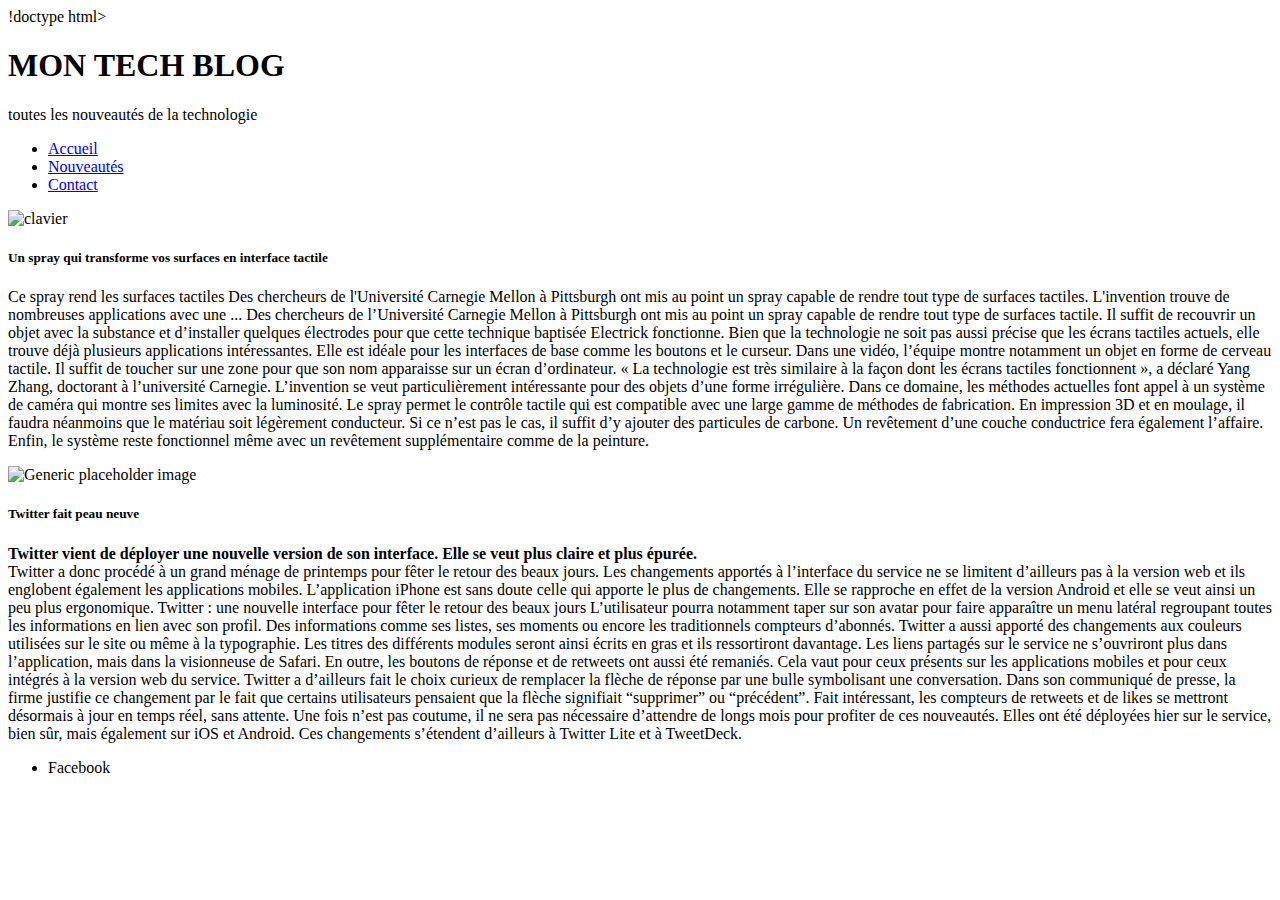
==== index.html @ be891e95 "nouveau site responsive" ====
!doctype html>
<html class="no-js" lang="">
    <head>
        <meta charset="utf-8">
        <meta http-equiv="x-ua-compatible" content="ie=edge">
        <title> Mon blog tech</title>
        <meta name="description" content="">
        <meta name="viewport" content="width=device-width, initial-scale=1">

        <link href="https://fonts.googleapis.com/css?family=Pangolin" rel="stylesheet">
        <link rel="apple-touch-icon" href="icone.png">
        <!-- Place favicon.ico in the root directory -->

        <link rel="stylesheet" href="css/normalize.css">
        <link rel="stylesheet" href="css/main.css">
        <link rel="stylesheet" href="https://maxcdn.bootstrapcdn.com/bootstrap/4.0.0-alpha.6/css/bootstrap.min.css" integrity="sha384-rwoIResjU2yc3z8GV/NPeZWAv56rSmLldC3R/AZzGRnGxQQKnKkoFVhFQhNUwEyJ" crossorigin="anonymous">
        <script src="https://maxcdn.bootstrapcdn.com/bootstrap/4.0.0-alpha.6/js/bootstrap.min.js" integrity="sha384-vBWWzlZJ8ea9aCX4pEW3rVHjgjt7zpkNpZk+02D9phzyeVkE+jo0ieGizqPLForn" crossorigin="anonymous"></script>
        <script src="js/vendor/modernizr-2.8.3.min.js"></script>

</head>
<body>
<header>


        <div class="jumbotron jumbotron-fluid bg-info text-white">
    <div class="container">
          <h1 class="display-3">MON TECH BLOG</h1>
      <p class="lead">toutes les nouveautés de la technologie</p>
     </div>
  </div>
        </div>
                <ul id="nav"><!--
                --><li><a href="index.html">Accueil</a></li><!--
              	--><li><a href="Nouveautés.html">Nouveautés</a></li><!--
              	--><li><a href="contact.html">Contact</a></li>
        </ul>
</header>
    <body>
      <div class="media">
  <img class="d-flex align-self-center mr-3"src="img/iphone-476237__340.jpg" alt="clavier">
  <div class="media-body">
    <h5 class="mt-0">Un spray qui transforme vos surfaces en interface tactile </h5>
    <p>Ce spray rend les surfaces tactiles Des chercheurs de l'Université Carnegie Mellon à Pittsburgh ont mis au point un spray capable de rendre tout type de surfaces tactiles. L'invention trouve de nombreuses applications avec une ... Des chercheurs de l’Université Carnegie Mellon à Pittsburgh ont mis au point un spray capable de rendre tout type de surfaces tactile. Il suffit de recouvrir un objet avec la substance et d’installer quelques électrodes pour que cette technique baptisée Electrick fonctionne. Bien que la technologie ne soit pas aussi précise que les écrans tactiles actuels, elle trouve déjà plusieurs applications intéressantes. Elle est idéale pour les interfaces de base comme les boutons et le curseur. Dans une vidéo, l’équipe montre notamment un objet en forme de cerveau tactile. Il suffit de toucher sur une zone pour que son nom apparaisse sur un écran d’ordinateur. « La technologie est très similaire à la façon dont les écrans tactiles fonctionnent », a déclaré Yang Zhang, doctorant à l’université Carnegie. L’invention se veut particulièrement intéressante pour des objets d’une forme irrégulière. Dans ce domaine, les méthodes actuelles font appel à un système de caméra qui montre ses limites avec la luminosité. Le spray permet le contrôle tactile qui est compatible avec une large gamme de méthodes de fabrication. En impression 3D et en moulage, il faudra néanmoins que le matériau soit légèrement conducteur. Si ce n’est pas le cas, il suffit d’y ajouter des particules de carbone. Un revêtement d’une couche conductrice fera également l’affaire. Enfin, le système reste fonctionnel même avec un revêtement supplémentaire comme de la peinture.
    </p>
  </div>
</div>
<div class="media">
  <img class="d-flex align-self-center mr-3" src="img/mtwitter" alt="Generic placeholder image">
  <div class="media-body">
    <h5 class="mt-0">Twitter fait peau neuve </h5>
        <p class="mb-0"><strong>Twitter vient de déployer une nouvelle version de son interface. Elle se veut plus claire et plus épurée.</strong></br>

Twitter a donc procédé à un grand ménage de printemps pour fêter le retour des beaux jours. Les changements apportés à l’interface du service ne se limitent d’ailleurs pas à la version web et ils englobent également les applications mobiles. L’application iPhone est sans doute celle qui apporte le plus de changements. Elle se rapproche en effet de la version Android et elle se veut ainsi un peu plus ergonomique. Twitter : une nouvelle interface pour fêter le retour des beaux jours L’utilisateur pourra notamment taper sur son avatar pour faire apparaître un menu latéral regroupant toutes les informations en lien avec son profil. Des informations comme ses listes, ses moments ou encore les traditionnels compteurs d’abonnés. Twitter a aussi apporté des changements aux couleurs utilisées sur le site ou même à la typographie. Les titres des différents modules seront ainsi écrits en gras et ils ressortiront davantage. Les liens partagés sur le service ne s’ouvriront plus dans l’application, mais dans la visionneuse de Safari. En outre, les boutons de réponse et de retweets ont aussi été remaniés. Cela vaut pour ceux présents sur les applications mobiles et pour ceux intégrés à la version web du service. Twitter a d’ailleurs fait le choix curieux de remplacer la flèche de réponse par une bulle symbolisant une conversation. Dans son communiqué de presse, la firme justifie ce changement par le fait que certains utilisateurs pensaient que la flèche signifiait “supprimer” ou “précédent”. Fait intéressant, les compteurs de retweets et de likes se mettront désormais à jour en temps réel, sans attente. Une fois n’est pas coutume, il ne sera pas nécessaire d’attendre de longs mois pour profiter de ces nouveautés. Elles ont été déployées hier sur le service, bien sûr, mais également sur iOS et Android. Ces changements s’étendent d’ailleurs à Twitter Lite et à TweetDeck. </p>
  </div>
</div>
      <footer>
        <div class="col-md-6">

    <ul class="social-list">


        <li><a class="icons-sm fb-ic"><i class="fa fa-facebook-official" aria-hidden="true"></i>Facebook</a></li>
    </ul>

</div>
      </footer>  <!--[if lt IE 8]>
            <p class="browserupgrade">You are using an <strong>outdated</strong> browser. Please <a href="http://browsehappy.com/">upgrade your browser</a> to improve your experience.</p>
        <![endif]-->

        <!-- Add your site or application content here -->


        <script src="https://code.jquery.com/jquery-1.12.0.min.js"></script>
        <script>window.jQuery || document.write('<script src="js/vendor/jquery-1.12.0.min.js"><\/script>')</script>
        <script src="js/plugins.js"></script>
        <script src="js/main.js"></script>

        <!-- Google Analytics: change UA-XXXXX-X to be your site's ID. -->
        <script>
            (function(b,o,i,l,e,r){b.GoogleAnalyticsObject=l;b[l]||(b[l]=
            function(){(b[l].q=b[l].q||[]).push(arguments)});b[l].l=+new Date;
            e=o.createElement(i);r=o.getElementsByTagName(i)[0];
            e.src='https://www.google-analytics.com/analytics.js';
            r.parentNode.insertBefore(e,r)}(window,document,'script','ga'));
            ga('create','UA-XXXXX-X','auto');ga('send','pageview');
        </script>
    </body>
</html>
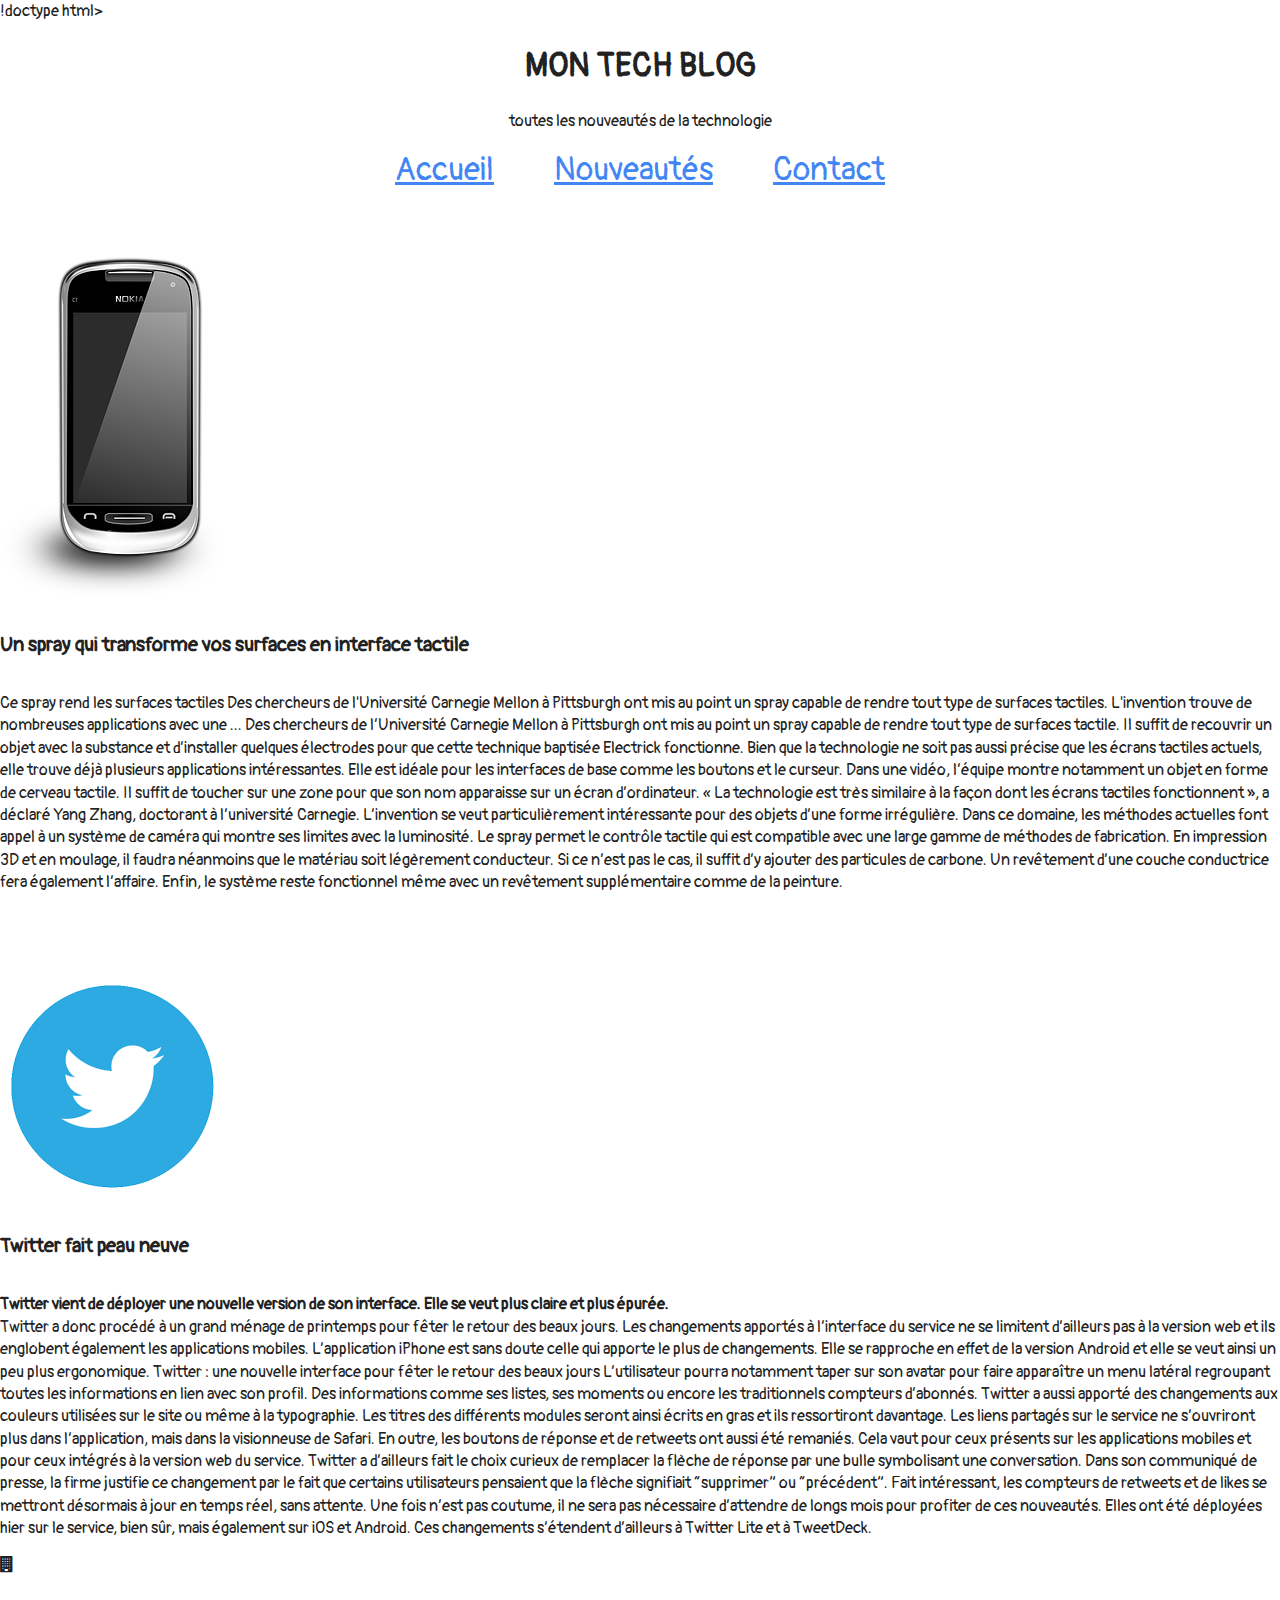
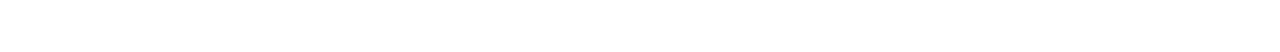
==== commit 1db562de: "modif site" ====
--- a/index.html
+++ b/index.html
@@ -1,4 +1,4 @@
-!doctype html>
+  !doctype html>
 <html class="no-js" lang="">
     <head>
         <meta charset="utf-8">
@@ -6,7 +6,7 @@
         <title> Mon blog tech</title>
         <meta name="description" content="">
         <meta name="viewport" content="width=device-width, initial-scale=1">
-
+        <link rel="stylesheet" href="//maxcdn.bootstrapcdn.com/font-awesome/4.3.0/css/font-awesome.min.css">
         <link href="https://fonts.googleapis.com/css?family=Pangolin" rel="stylesheet">
         <link rel="apple-touch-icon" href="icone.png">
         <!-- Place favicon.ico in the root directory -->
@@ -37,7 +37,7 @@
 </header>
     <body>
       <div class="media">
-  <img class="d-flex align-self-center mr-3"src="img/iphone-476237__340.jpg" alt="clavier">
+  <img class="d-flex align-self-center mr-3"src="img/nokia-157336__340.png" alt="clavier">
   <div class="media-body">
     <h5 class="mt-0">Un spray qui transforme vos surfaces en interface tactile </h5>
     <p>Ce spray rend les surfaces tactiles Des chercheurs de l'Université Carnegie Mellon à Pittsburgh ont mis au point un spray capable de rendre tout type de surfaces tactiles. L'invention trouve de nombreuses applications avec une ... Des chercheurs de l’Université Carnegie Mellon à Pittsburgh ont mis au point un spray capable de rendre tout type de surfaces tactile. Il suffit de recouvrir un objet avec la substance et d’installer quelques électrodes pour que cette technique baptisée Electrick fonctionne. Bien que la technologie ne soit pas aussi précise que les écrans tactiles actuels, elle trouve déjà plusieurs applications intéressantes. Elle est idéale pour les interfaces de base comme les boutons et le curseur. Dans une vidéo, l’équipe montre notamment un objet en forme de cerveau tactile. Il suffit de toucher sur une zone pour que son nom apparaisse sur un écran d’ordinateur. « La technologie est très similaire à la façon dont les écrans tactiles fonctionnent », a déclaré Yang Zhang, doctorant à l’université Carnegie. L’invention se veut particulièrement intéressante pour des objets d’une forme irrégulière. Dans ce domaine, les méthodes actuelles font appel à un système de caméra qui montre ses limites avec la luminosité. Le spray permet le contrôle tactile qui est compatible avec une large gamme de méthodes de fabrication. En impression 3D et en moulage, il faudra néanmoins que le matériau soit légèrement conducteur. Si ce n’est pas le cas, il suffit d’y ajouter des particules de carbone. Un revêtement d’une couche conductrice fera également l’affaire. Enfin, le système reste fonctionnel même avec un revêtement supplémentaire comme de la peinture.
@@ -54,15 +54,9 @@
   </div>
 </div>
       <footer>
-        <div class="col-md-6">
 
-    <ul class="social-list">
-
-
-        <li><a class="icons-sm fb-ic"><i class="fa fa-facebook-official" aria-hidden="true"></i>Facebook</a></li>
-    </ul>
-
-</div>
+        <i class="fa fa-building"></i>
+        
       </footer>  <!--[if lt IE 8]>
             <p class="browserupgrade">You are using an <strong>outdated</strong> browser. Please <a href="http://browsehappy.com/">upgrade your browser</a> to improve your experience.</p>
         <![endif]-->
--- a/css/main.css
+++ b/css/main.css
@@ -0,0 +1,360 @@
+/*! HTML5 Boilerplate v5.3.0 | MIT License | https://html5boilerplate.com/ */
+
+/*
+ * What follows is the result of much research on cross-browser styling.
+ * Credit left inline and big thanks to Nicolas Gallagher, Jonathan Neal,
+ * Kroc Camen, and the H5BP dev community and team.
+ */
+
+/* ==========================================================================
+   Base styles: opinionated defaults
+   ========================================================================== */
+
+html {
+    color: #222;
+    font-size: 1em;
+    line-height: 1.4;
+}
+
+/*
+ * Remove text-shadow in selection highlight:
+ * https://twitter.com/miketaylr/status/12228805301
+ *
+ * These selection rule sets have to be separate.
+ * Customize the background color to match your design.
+ */
+
+::-moz-selection {
+    background: #b3d4fc;
+    text-shadow: none;
+}
+
+::selection {
+    background: #b3d4fc;
+    text-shadow: none;
+}
+
+/*
+ * A better looking default horizontal rule
+ */
+
+hr {
+    display: block;
+    height: 1px;
+    border: 0;
+    border-top: 1px solid #ccc;
+    margin: 1em 0;
+    padding: 0;
+}
+
+/*
+ * Remove the gap between audio, canvas, iframes,
+ * images, videos and the bottom of their containers:
+ * https://github.com/h5bp/html5-boilerplate/issues/440
+ */
+
+audio,
+canvas,
+iframe,
+img,
+svg,
+video {
+    vertical-align: middle;
+}
+
+/*
+ * Remove default fieldset styles.
+ */
+
+fieldset {
+    border: 0;
+    margin: 0;
+    padding: 0;
+}
+
+/*
+ * Allow only vertical resizing of textareas.
+ */
+
+textarea {
+    resize: vertical;
+}
+
+/* ==========================================================================
+   Browser Upgrade Prompt
+   ========================================================================== */
+
+.browserupgrade {
+    margin: 0.2em 0;
+    background: #ccc;
+    color: #000;
+    padding: 0.2em 0;
+}
+
+/* ==========================================================================
+   Author's custom styles
+   ========================================================================== */
+html {
+  font-family:'Pangolin',arial;
+    color: #222;
+    font-size: 1em;
+    line-height: 1.4;
+}
+header{
+font-family:'Pangolin',arial;
+text-align: center;
+
+}
+body{
+font-family:'Pangolin',arial;
+}
+
+
+
+#nav {
+  padding: 0;
+  margin: 0;
+
+}
+
+#nav li {
+  display: inline;
+}
+
+#nav {
+  font-family:'Pangolin',arial;
+  padding: 0;
+  margin: 0;
+  text-align: center;
+  font-size: 2em
+}
+
+#nav li {
+  display: inline;
+}
+
+#nav a {
+  display: inline-block;
+  margin: 0 30px;
+  color: #4286f4;
+}
+.media{
+font-family:'Pangolin',arial;
+padding-top:4em;
+
+}
+.d-flex align-self-center mr-3{
+padding-top: 2em;
+
+}
+
+.mt-0{
+font-family:'Pangolin',arial;
+font-size:20px;
+}
+
+.images5{
+width: 100%;
+height: auto;
+display:flex;
+flex-direction:row;
+justify-content:center;
+margin-top: 2em;
+margin-bottom: 2em;
+}
+
+.card-columns
+{font-family:'Pangolin',arial;
+
+}
+
+/* ========== Style contact.html =========== */
+  form {
+      /* Pour le centrer dans la page */
+      margin: 0 auto;
+      width: 400px;
+      /* Pour voir les limites du formulaire */
+      margin-top: 5em;
+      padding: 1em;
+      border: 1px solid #CCC;
+      border-radius: 1em;
+  }
+
+  form div + div {
+    margin-top: 1 em
+  }
+
+/* ========== Footer =========== */
+footer{
+margin-bottom: 5em;
+
+}
+  /* ==========================================================================
+     Helper classes
+     ========================================================================== */
+
+  /*
+   * Hide visually and from screen readers
+   */
+
+  .hidden {
+      display: none !important;
+  }
+
+  /*
+   * Hide only visually, but have it available for screen readers:
+   * http://snook.ca/archives/html_and_css/hiding-content-for-accessibility
+   */
+
+  .visuallyhidden {
+      border: 0;
+      clip: rect(0 0 0 0);
+      height: 1px;
+      margin: -1px;
+      overflow: hidden;
+      padding: 0;
+      position: absolute;
+      width: 1px;
+  }
+
+  /*
+   * Extends the .visuallyhidden class to allow the element
+   * to be focusable when navigated to via the keyboard:
+   * https://www.drupal.org/node/897638
+   */
+
+  .visuallyhidden.focusable:active,
+  .visuallyhidden.focusable:focus {
+      clip: auto;
+      height: auto;
+      margin: 0;
+      overflow: visible;
+      position: static;
+      width: auto;
+  }
+
+  /*
+   * Hide visually and from screen readers, but maintain layout
+   */
+
+  .invisible {
+      visibility: hidden;
+  }
+
+  /*
+   * Clearfix: contain floats
+   *
+   * For modern browsers
+   * 1. The space content is one way to avoid an Opera bug when the
+   *    `contenteditable` attribute is included anywhere else in the document.
+   *    Otherwise it causes space to appear at the top and bottom of elements
+   *    that receive the `clearfix` class.
+   * 2. The use of `table` rather than `block` is only necessary if using
+   *    `:before` to contain the top-margins of child elements.
+   */
+
+  .clearfix:before,
+  .clearfix:after {
+      content: " "; /* 1 */
+      display: table; /* 2 */
+  }
+
+  .clearfix:after {
+      clear: both;
+  }
+
+  /* ==========================================================================
+     EXAMPLE Media Queries for Responsive Design.
+     These examples override the primary ('mobile first') styles.
+     Modify as content requires.
+     ========================================================================== */
+
+  @media only screen and (min-width: 35em) {
+      /* Style adjustments for viewports that meet the condition */
+  }
+
+  @media print,
+         (-webkit-min-device-pixel-ratio: 1.25),
+         (min-resolution: 1.25dppx),
+         (min-resolution: 120dpi) {
+      /* Style adjustments for high resolution devices */
+  }
+
+  /* ==========================================================================
+     Print styles.
+     Inlined to avoid the additional HTTP request:
+     http://www.phpied.com/delay-loading-your-print-css/
+     ========================================================================== */
+
+  @media print {
+      *,
+      *:before,
+      *:after,
+      *:first-letter,
+      *:first-line {
+          background: transparent !important;
+          color: #000 !important; /* Black prints faster:
+                                     http://www.sanbeiji.com/archives/953 */
+          box-shadow: none !important;
+          text-shadow: none !important;
+      }
+
+      a,
+      a:visited {
+          text-decoration: underline;
+      }
+
+      a[href]:after {
+          content: " (" attr(href) ")";
+      }
+
+      abbr[title]:after {
+          content: " (" attr(title) ")";
+      }
+
+      /*
+       * Don't show links that are fragment identifiers,
+       * or use the `javascript:` pseudo protocol
+       */
+
+      a[href^="#"]:after,
+      a[href^="javascript:"]:after {
+          content: "";
+      }
+
+      pre,
+      blockquote {
+          border: 1px solid #999;
+          page-break-inside: avoid;
+      }
+
+      /*
+       * Printing Tables:
+       * http://css-discuss.incutio.com/wiki/Printing_Tables
+       */
+
+      thead {
+          display: table-header-group;
+      }
+
+      tr,
+      img {
+          page-break-inside: avoid;
+      }
+
+      img {
+          max-width: 100% !important;
+      }
+
+      p,
+      h2,
+      h3 {
+          orphans: 3;
+          widows: 3;
+      }
+
+      h2,
+      h3 {
+          page-break-after: avoid;
+      }
+  }
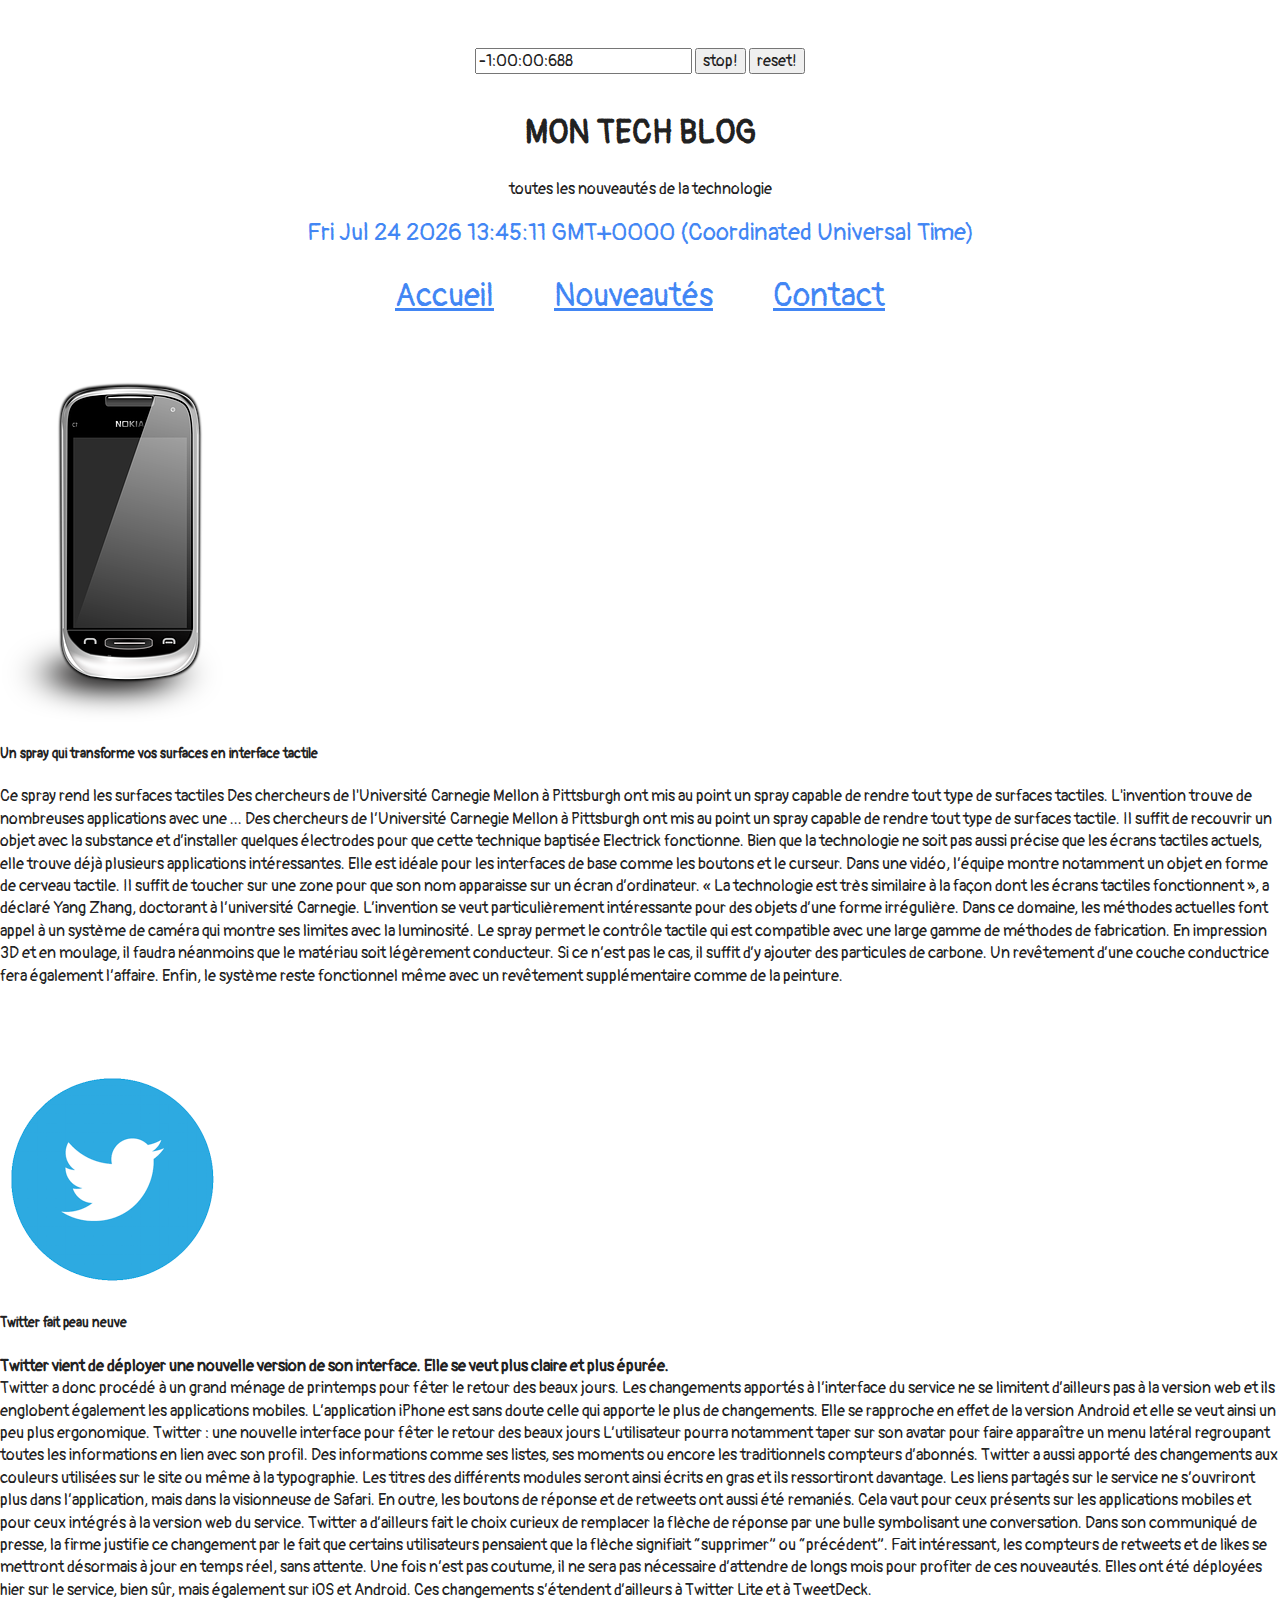
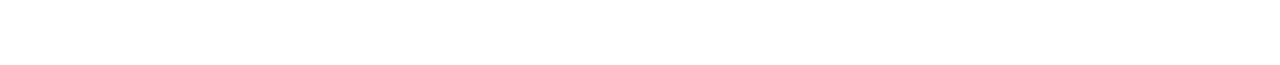
==== commit b839c5dd: "definitif" ====
--- a/index.html
+++ b/index.html
@@ -1,4 +1,4 @@
-  !doctype html>
+<!doctype html>
 <html class="no-js" lang="">
     <head>
         <meta charset="utf-8">
@@ -20,7 +20,11 @@
 </head>
 <body>
 <header>
-
+  <form name="chronoForm">
+    <input type="text" name="chronotime" id="chronotime" value="0:00:00:00"/>
+      <input type="button" name="startstop" value="start!" onClick="chronoStart()" />
+      <input type="button" name="reset" value="reset!" onClick="chronoReset()" />
+  </form>
 
         <div class="jumbotron jumbotron-fluid bg-info text-white">
     <div class="container">
@@ -29,15 +33,17 @@
      </div>
   </div>
         </div>
+
+  <div id="date"></div>
                 <ul id="nav"><!--
                 --><li><a href="index.html">Accueil</a></li><!--
               	--><li><a href="Nouveautés.html">Nouveautés</a></li><!--
               	--><li><a href="contact.html">Contact</a></li>
         </ul>
 </header>
-    <body>
+
       <div class="media">
-  <img class="d-flex align-self-center mr-3"src="img/nokia-157336__340.png" alt="clavier">
+  <img class="imagetel"src="img/nokia-157336__340.png" alt="clavier">
   <div class="media-body">
     <h5 class="mt-0">Un spray qui transforme vos surfaces en interface tactile </h5>
     <p>Ce spray rend les surfaces tactiles Des chercheurs de l'Université Carnegie Mellon à Pittsburgh ont mis au point un spray capable de rendre tout type de surfaces tactiles. L'invention trouve de nombreuses applications avec une ... Des chercheurs de l’Université Carnegie Mellon à Pittsburgh ont mis au point un spray capable de rendre tout type de surfaces tactile. Il suffit de recouvrir un objet avec la substance et d’installer quelques électrodes pour que cette technique baptisée Electrick fonctionne. Bien que la technologie ne soit pas aussi précise que les écrans tactiles actuels, elle trouve déjà plusieurs applications intéressantes. Elle est idéale pour les interfaces de base comme les boutons et le curseur. Dans une vidéo, l’équipe montre notamment un objet en forme de cerveau tactile. Il suffit de toucher sur une zone pour que son nom apparaisse sur un écran d’ordinateur. « La technologie est très similaire à la façon dont les écrans tactiles fonctionnent », a déclaré Yang Zhang, doctorant à l’université Carnegie. L’invention se veut particulièrement intéressante pour des objets d’une forme irrégulière. Dans ce domaine, les méthodes actuelles font appel à un système de caméra qui montre ses limites avec la luminosité. Le spray permet le contrôle tactile qui est compatible avec une large gamme de méthodes de fabrication. En impression 3D et en moulage, il faudra néanmoins que le matériau soit légèrement conducteur. Si ce n’est pas le cas, il suffit d’y ajouter des particules de carbone. Un revêtement d’une couche conductrice fera également l’affaire. Enfin, le système reste fonctionnel même avec un revêtement supplémentaire comme de la peinture.
@@ -45,7 +51,7 @@
   </div>
 </div>
 <div class="media">
-  <img class="d-flex align-self-center mr-3" src="img/mtwitter" alt="Generic placeholder image">
+  <img class="imagetel" src="img/mtwitter" alt="Generic placeholder image">
   <div class="media-body">
     <h5 class="mt-0">Twitter fait peau neuve </h5>
         <p class="mb-0"><strong>Twitter vient de déployer une nouvelle version de son interface. Elle se veut plus claire et plus épurée.</strong></br>
@@ -55,8 +61,8 @@
 </div>
       <footer>
 
-        <i class="fa fa-building"></i>
-        
+  <div id="horloge"></div>
+
       </footer>  <!--[if lt IE 8]>
             <p class="browserupgrade">You are using an <strong>outdated</strong> browser. Please <a href="http://browsehappy.com/">upgrade your browser</a> to improve your experience.</p>
         <![endif]-->
--- a/css/main.css
+++ b/css/main.css
@@ -109,7 +109,12 @@
 font-family:'Pangolin',arial;
 }
 
-
+#date{
+margin-bottom: 1em;
+color:#4286f4;
+font-size:1.5em;
+
+}
 
 #nav {
   padding: 0;
@@ -126,7 +131,7 @@
   padding: 0;
   margin: 0;
   text-align: center;
-  font-size: 2em
+  font-size: 2em;
 }
 
 #nav li {
@@ -141,30 +146,39 @@
 .media{
 font-family:'Pangolin',arial;
 padding-top:4em;
-
-}
-.d-flex align-self-center mr-3{
+}
+
+
+.media body{
+font-family:'Pangolin',arial;
+display: inline-block;
+font-size:20px;
+padding-left: 2em;
+padding-right:2em;
+}
+@media screen and (max-width: 767px) {
+.imagetel{
+        display:none;
+      }
+.imagetel{
 padding-top: 2em;
-
-}
-
-.mt-0{
-font-family:'Pangolin',arial;
-font-size:20px;
-}
-
-.images5{
-width: 100%;
-height: auto;
-display:flex;
-flex-direction:row;
-justify-content:center;
-margin-top: 2em;
-margin-bottom: 2em;
-}
-
-.card-columns
-{font-family:'Pangolin',arial;
+}
+}
+
+/* ========== Nouveautés.html =========== */
+.image2{
+  width: 30%;
+  height: auto;
+  margin-top: 2em;
+  margin-bottom: 2em;
+  margin-right:20em;
+  margin-left: 20em;
+  justify-content: center;
+
+}
+
+.card-columns{
+  font-family:'Pangolin',arial;
 
 }
 
@@ -174,19 +188,28 @@
       margin: 0 auto;
       width: 400px;
       /* Pour voir les limites du formulaire */
-      margin-top: 5em;
+      margin-top: 2em;
+      position: relative;
+      justify-content: center;
       padding: 1em;
-      border: 1px solid #CCC;
-      border-radius: 1em;
-  }
-
-  form div + div {
-    margin-top: 1 em
-  }
+
+  }
+    form div + div {
+    margin-top: 1em;
+    margin-left:auto;
+    margin-right: auto;
+  }
+
+
 
 /* ========== Footer =========== */
 footer{
-margin-bottom: 5em;
+font-size: 2em;
+margin-bottom: 2em;
+margin-top: 2em;
+color:#4286f4;
+font-family:'Pangolin',arial;
+text-align:center;
 
 }
   /* ==========================================================================
